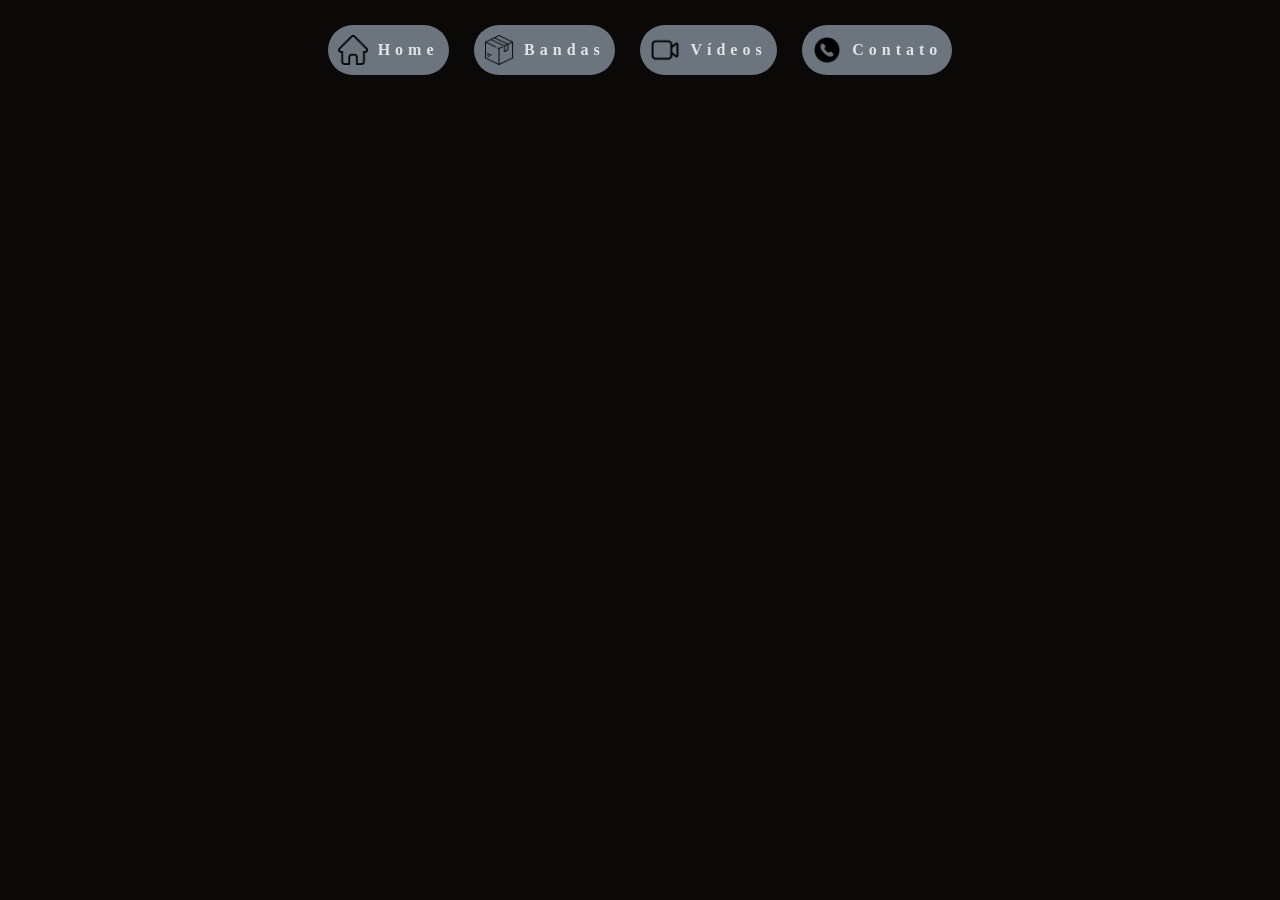
==== src/index.html @ c52e311d "Add files via upload" ====
<!DOCTYPE html>
<html lang="en">
<head>
    <meta charset="UTF-8">
    <meta name="viewport" content="width=device-width, initial-scale=1.0">
    <link rel="stylesheet" href="style.css">
    <link rel="preconnect" href="https://fonts.googleapis.com">
    <link rel="preconnect" href="https://fonts.gstatic.com" crossorigin>
    <link href="https://fonts.googleapis.com/css2?family=Manufacturing+Consent&family=Playfair+Display:ital,wght@0,400..900;1,400..900&display=swap" rel="stylesheet">
    <title>Metallum</title>
</head>
<body>
    <nav>
        <span class="navItems" onclick="navTo ('s1')">
            <img src="../assets/icons/home.png" alt="Home">
            <a class="navWords">Home</a>
        </span>
        <span class="navItems" onclick="navTo ('s2')">
            <img src="../assets/icons/box.png" alt="Bandas">
            <a class="navWords">Bandas</a>
        </span>
        <span class="navItems" onclick="navTo ('s3')">
            <img src="../assets/icons/video.png" alt="Vídeos">
            <a class="navWords">Vídeos</a>
        </span>
        <span class="navItems" onclick="navTo ('s4')">
            <img src="../assets/icons/mobile.png" alt="Contato">
            <a class="navWords">Contato</a>
        </span>
    </nav>
    

    <script src="script.js"></script>
</body>
</html>
---- src/style.css ----
:root {
    --dark: #0a0908;
    --red1: #640d14;
    --red2: #38040e;
    --gold: #a47148;
    --light: #f8f9fa;
    --grey: #6c757d;
    --text: #ffffff;
    --font1: font-family: "Manufacturing Consent", system-ui;
    --font2: font-family: "Playfair Display", serif;
}

* {
    margin: 0;
    padding: 0;
    box-sizing: border-box;
    scroll-behavior: smooth;
}

body {
    font-family: var(--font1);
    background-color: var(--dark);
    color: var(--text);
    overflow-x: hidden;
}

nav {
    width: 100%;
    position: fixed;
    top: 0;
    background-color: transparent;
    display: flex;
    align-items: center;
    justify-content: center;
    gap: 2vw;
    height: 100px;
    z-index: 999;
    transition: all 1s ease-in-out;
    animation: decima 1s ease-in-out;
}

nav.sc {
    background-color: var(--dark);
    box-shadow: 10px 3px 10px var(--dark);
}

@keyframes decima {
    0% {
        transform: translateY(-100px);
    }
}

.navItems {
    background-color: var(--grey);
    display: flex;
    align-items: center;
    justify-content: center;
    gap: 10px;
    padding: 10px;
    border-radius: 999px;
}

.navItems img {
    width: 30px;
}

.navItems:hover {
    cursor: pointer;
}

.navItems a {
    color: inherit;
    text-decoration: none;
    letter-spacing: 5px;
    opacity: 0.8;
    transition: all 200ms linear;
    font-weight: 700;
}
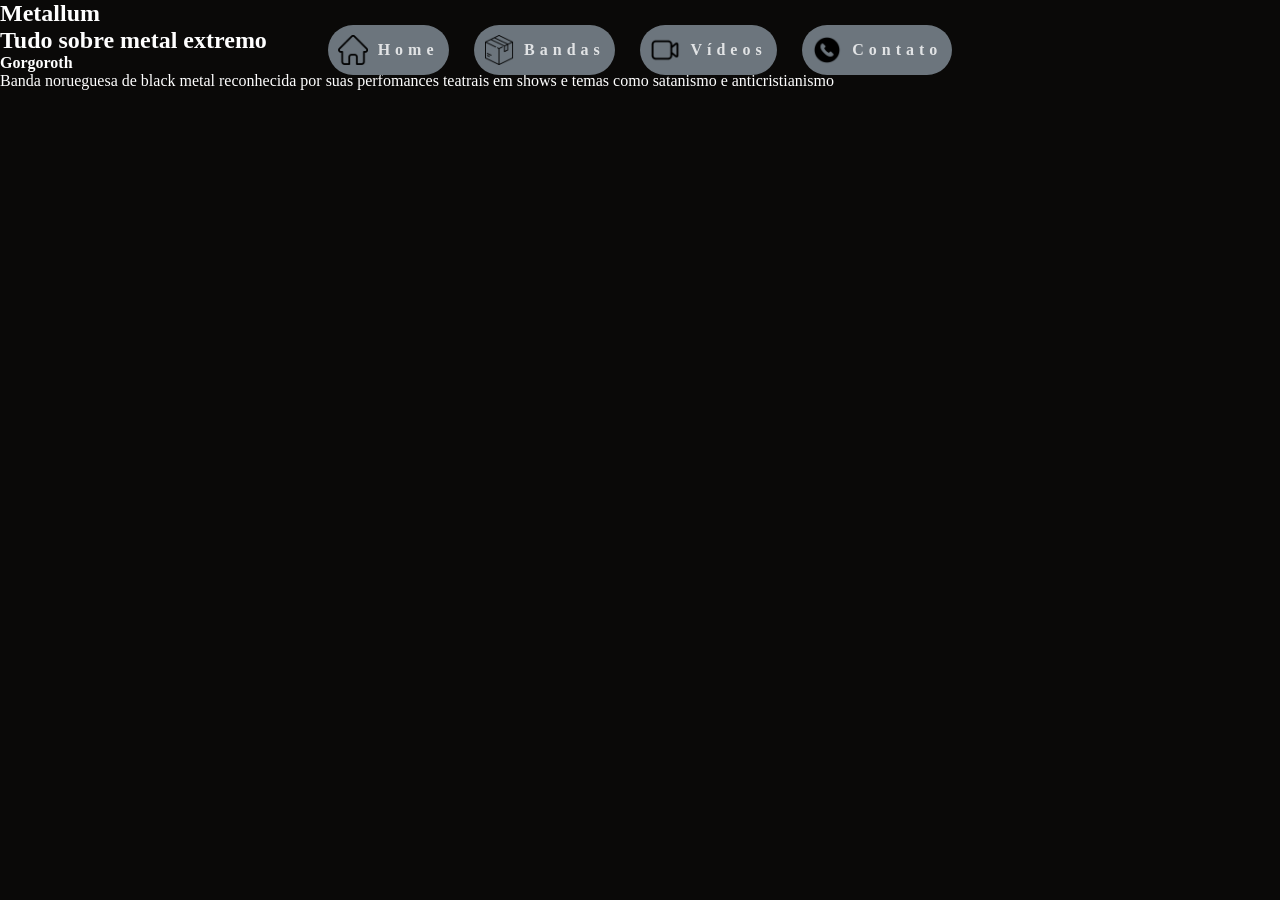
==== commit ca192b63: "Add files via upload" ====
--- a/src/index.html
+++ b/src/index.html
@@ -3,11 +3,11 @@
 <head>
     <meta charset="UTF-8">
     <meta name="viewport" content="width=device-width, initial-scale=1.0">
+    <title>Metallum</title>
     <link rel="stylesheet" href="style.css">
     <link rel="preconnect" href="https://fonts.googleapis.com">
     <link rel="preconnect" href="https://fonts.gstatic.com" crossorigin>
     <link href="https://fonts.googleapis.com/css2?family=Manufacturing+Consent&family=Playfair+Display:ital,wght@0,400..900;1,400..900&display=swap" rel="stylesheet">
-    <title>Metallum</title>
 </head>
 <body>
     <nav>
@@ -28,7 +28,22 @@
             <a class="navWords">Contato</a>
         </span>
     </nav>
-    
+    <main>
+        <section id="s1">
+            <h1>Metallum</h1>
+            <h2>Tudo sobre metal extremo</h2>
+        </section>
+        <section id="s2">
+            <div class="card">
+               <!-- <img src="" alt=""> -->
+                <div>
+                    <h4>Gorgoroth</h4>
+                    <p>Banda norueguesa de black metal reconhecida por suas perfomances teatrais em shows e temas como satanismo e anticristianismo</p>
+                </div>
+            </div>
+            
+        </section>
+    </main>
 
     <script src="script.js"></script>
 </body>
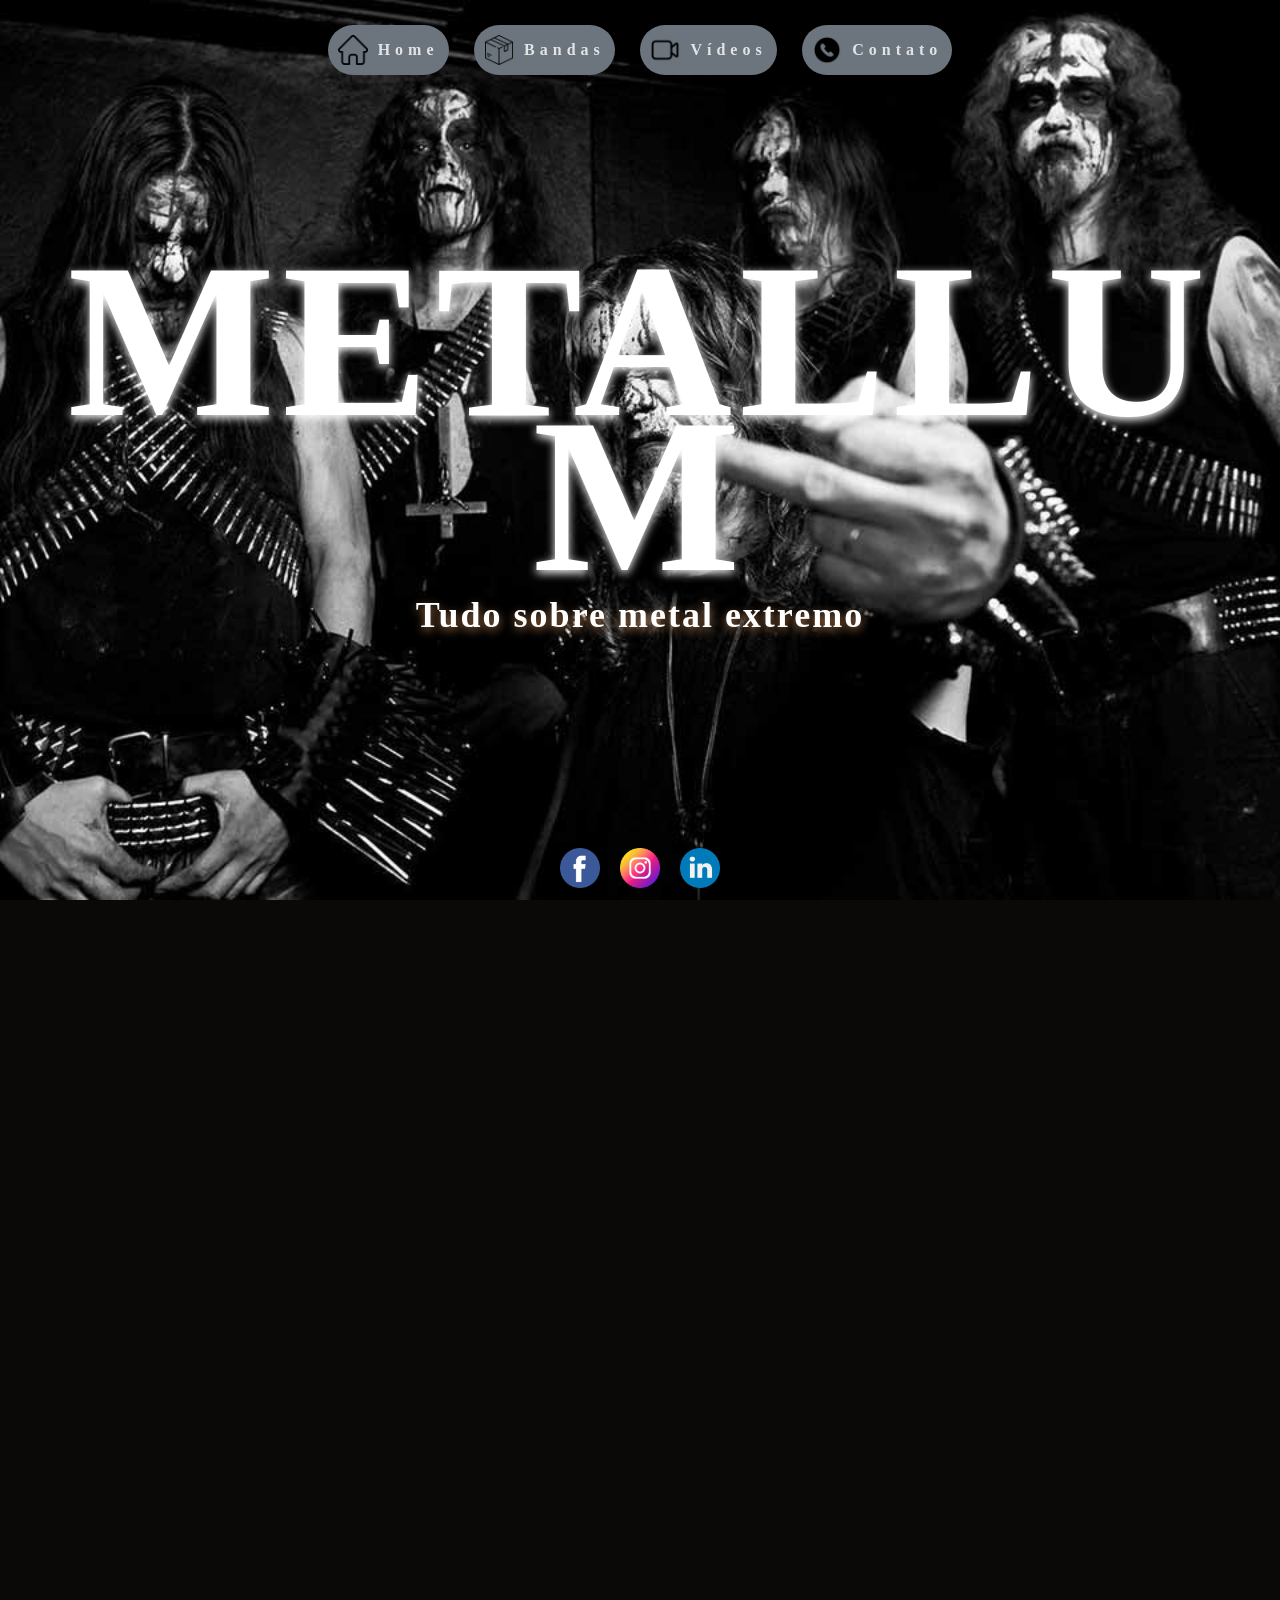
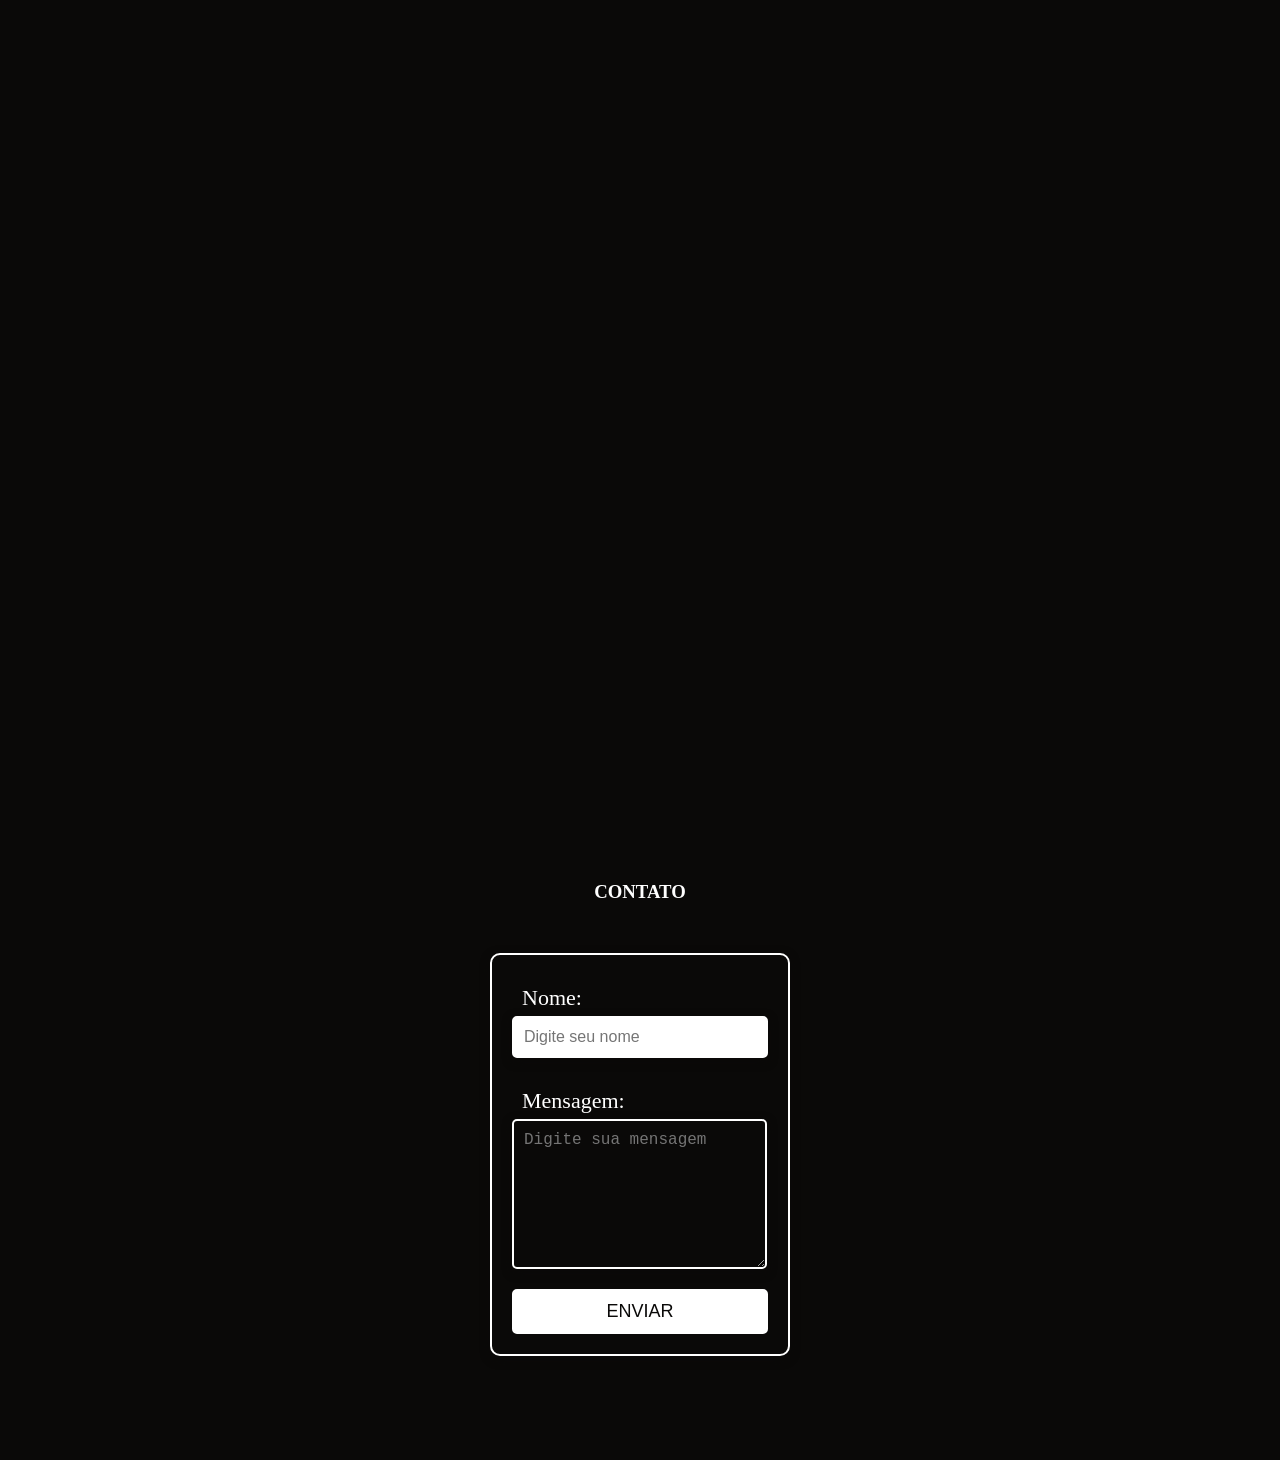
==== commit 9d399414: "Add files via upload" ====
--- a/src/index.html
+++ b/src/index.html
@@ -37,14 +37,69 @@
             <div class="card">
                <!-- <img src="" alt=""> -->
                 <div>
+                    <h4>Dark Throne</h4>
+                    <p>Banda norueguesa de black metal conhecida pelo som atmosférico e cru, com temas voltados para o satanismo e anticristianismo</p>
+                </div>
+            </div>
+
+            <div class="card">
+               <!-- <img src="" alt=""> -->
+                <div>
+                    <h4>Sepultura</h4>
+                    <p>Banda brasileira de Groove/Death Metal focado em temas sociais, brutalidade e ancestralidade, utilizando de elementos culturais para compor suas músicas</p>
+                </div>
+            </div>
+
+            <div class="card">
+               <!-- <img src="" alt=""> -->
+                <div>
                     <h4>Gorgoroth</h4>
-                    <p>Banda norueguesa de black metal reconhecida por suas perfomances teatrais em shows e temas como satanismo e anticristianismo</p>
+                    <p>Banda norueguesa de black metal conhecida pelas suas perfomances teatrais em shows, e temas satanistas</p>
                 </div>
             </div>
             
         </section>
+        <section id="s3">
+            <iframe 
+            class="vid"
+            src="https://www.youtube.com/embed/Po4w52SsNMk?si=EZhbUItp38zNPxI9&autoplay=0" 
+            frameborder="0"
+            allow="
+                accelerometer;
+                autoplay;
+                clipboard-write;
+                encrypted-media;
+                gyroscope;
+                picture-in-picture;
+                web-share;
+            "
+            referrerpolicy="strict-origin-when-cross-origin"
+            allowfullscreen
+            ></iframe>
+        </section>
+        <section id="s4">
+            <h3>CONTATO</h3>
+            <div class="formulario">
+                <label for="nome">Nome: </label>
+                <input type="text" id="nome" placeholder="Digite seu nome">
+                <label for="assunto">Mensagem: </label>
+                <textarea id="assunto" placeholder="Digite sua mensagem"></textarea>
+                <button onclick="enviar()">ENVIAR</button>
+            </div>
+        </section>
     </main>
-
+    <footer>
+      <a href="https://www.facebook.com" target="_blank">
+        <img width="40px" src="../assets/icons/facebook.png" alt="facebook">
+      </a>
+      <a href="https://www.instagram.com" target="_blank">
+        <img width="40px" src="../assets/icons/instagram.png" alt="instagram">
+      </a>
+      <a href="https://www.linkedin.com" target="_blank">
+        <img width="40px" src="../assets/icons/linkedin.png" alt="linkedin">
+      </a>  
+    </footer>
+    
     <script src="script.js"></script>
 </body>
 </html>
--- a/src/style.css
+++ b/src/style.css
@@ -76,3 +76,202 @@
     transition: all 200ms linear;
     font-weight: 700;
 }
+
+.navItems a:hover {
+    text-shadow: 0px 3px 10px var(--dark);
+    opacity: 1;
+}
+
+section {
+    min-height: 100vh;
+    height: auto;
+}
+
+#s1 {
+    background-image: url('../assets/images/black-metal-cabecera-1200x675.jpg');
+    background-position: center;
+    background-repeat: no-repeat;
+    background-size: cover;
+    background-attachment: fixed;
+    display: flex;
+    flex-direction: column;
+    align-items: center;
+    justify-content: center;
+    box-shadow: rgba(--dark) 0px 5px 15px;
+}
+
+h1 {
+    font-size: 220px;
+    word-break: break-word;
+    overflow-wrap: break-word;
+    text-transform: uppercase;
+    text-shadow: 0px 1px 5px var(--text);
+    letter-spacing: 7px;
+    width: 100%;
+    text-align: center;
+    line-height: 155px;
+    text-shadow: 0px 3px 10px var(--text);
+    animation: esquerda 2s ease-in-out;
+}
+
+@keyframes esquerda {
+    0% {
+        transform: translateX(-100px);
+        opacity: 0;
+    }
+}
+
+h2 {
+    font-size: 36px;
+    letter-spacing: 2px;
+    width: 67%;
+    margin-top: 20px;
+    text-align: center;
+    text-shadow: 0px 3px 10px var(--gold);
+    animation: direita 2s ease-in-out;
+}
+
+@keyframes direita {
+    0% {
+        transform: translateX(300px);
+        opacity: 0;
+    }
+}
+
+footer {
+    display: flex;
+    align-items: center;
+    justify-content: center;
+    gap: 20px;
+    height: 60px;
+    background-color: transparent;
+    position: fixed;
+    bottom: 0;
+    width: 100%;
+    transition: all 1s ease-in-out;
+}
+
+footer.ft {
+    background-color: var(--dark);
+    box-shadow: 10px 3px 10px var(--dark);
+}
+
+.vid {
+    width: 100%;
+    height: 800px;
+}
+
+#s2{
+    display: flex;
+    align-items: center;
+    justify-content: center;
+    flex-wrap: wrap;
+    gap: 50px;
+    min-height: 70vh;
+    padding: 50px;
+}
+
+.card{
+    width: 300px;
+    height: auto;
+    display: flex;
+    align-items: center;
+    justify-content: center;
+    flex-direction: column;
+    opacity: 0;
+    transform: translateY(200px);
+    transition: opacity 0.6s ease, transform 0.6s ease;
+}
+
+.card.visible{
+    opacity: 1;
+    transform: translateY(0);
+}
+
+#s4{
+    display: flex;
+    align-items: center;
+    justify-content: center;
+    flex-direction: column;
+    gap: 50px;
+    min-height: 70vh;
+}
+
+.formulario{
+    width: 300px;
+    height: auto;
+    padding: 20px;
+    display: flex;
+    flex-direction: column;
+    gap: 20px;
+    border: 2px solid var(--text);
+    border-radius: 10px;
+    box-shadow: 0px 3px 10px var(--dark);
+    margin-bottom: 6vh;
+}
+
+.formulario label{
+    width: 100%;
+    padding: 10px;
+    margin-bottom: -25px;
+    font-size: 22px;
+}
+
+.formulario input{
+    width: 100%;
+    padding: 10px;
+    border: 2px solid var(--text);
+    color: var(--text);
+    border-radius: 5px;
+    font-size: 16px;
+    box-shadow: 0px 3px 10px var(--dark);
+}
+
+.formulario textarea{
+    max-width: 100%;
+    width: 255px;
+    min-height: 255px;
+    max-height: 200px;
+    min-height: 150px;
+    background-color: transparent;
+    color: var(--text);
+    border-radius: 5px;
+    border: 2px solid var(--text);
+    font-size: 16px;
+    box-shadow: 0px 3px 10px var(--dark);
+    padding: 10px;
+}
+
+.formulario button{
+    width: 100%;
+    padding: 10px;
+    background-color: var(--text);
+    border: none;
+    border: 2px solid var(--text);
+    font-size: 18px;
+    transition: all 200ms ease-in-out;
+    border-radius: 5px;
+    color: var(--dark);
+}
+
+.formulario button:hover{
+    cursor: pointer;
+    box-shadow: #0b090a;
+    background-color: transparent;
+    color: var(--text);
+}
+
+@media (width <=1000px) {
+    .navWords {
+        display: none;
+    }
+
+    .vid {
+        height: 412px;
+    }
+    
+    #s1 {
+        padding-top: 150px;
+        padding-bottom: 150px;
+    }
+}
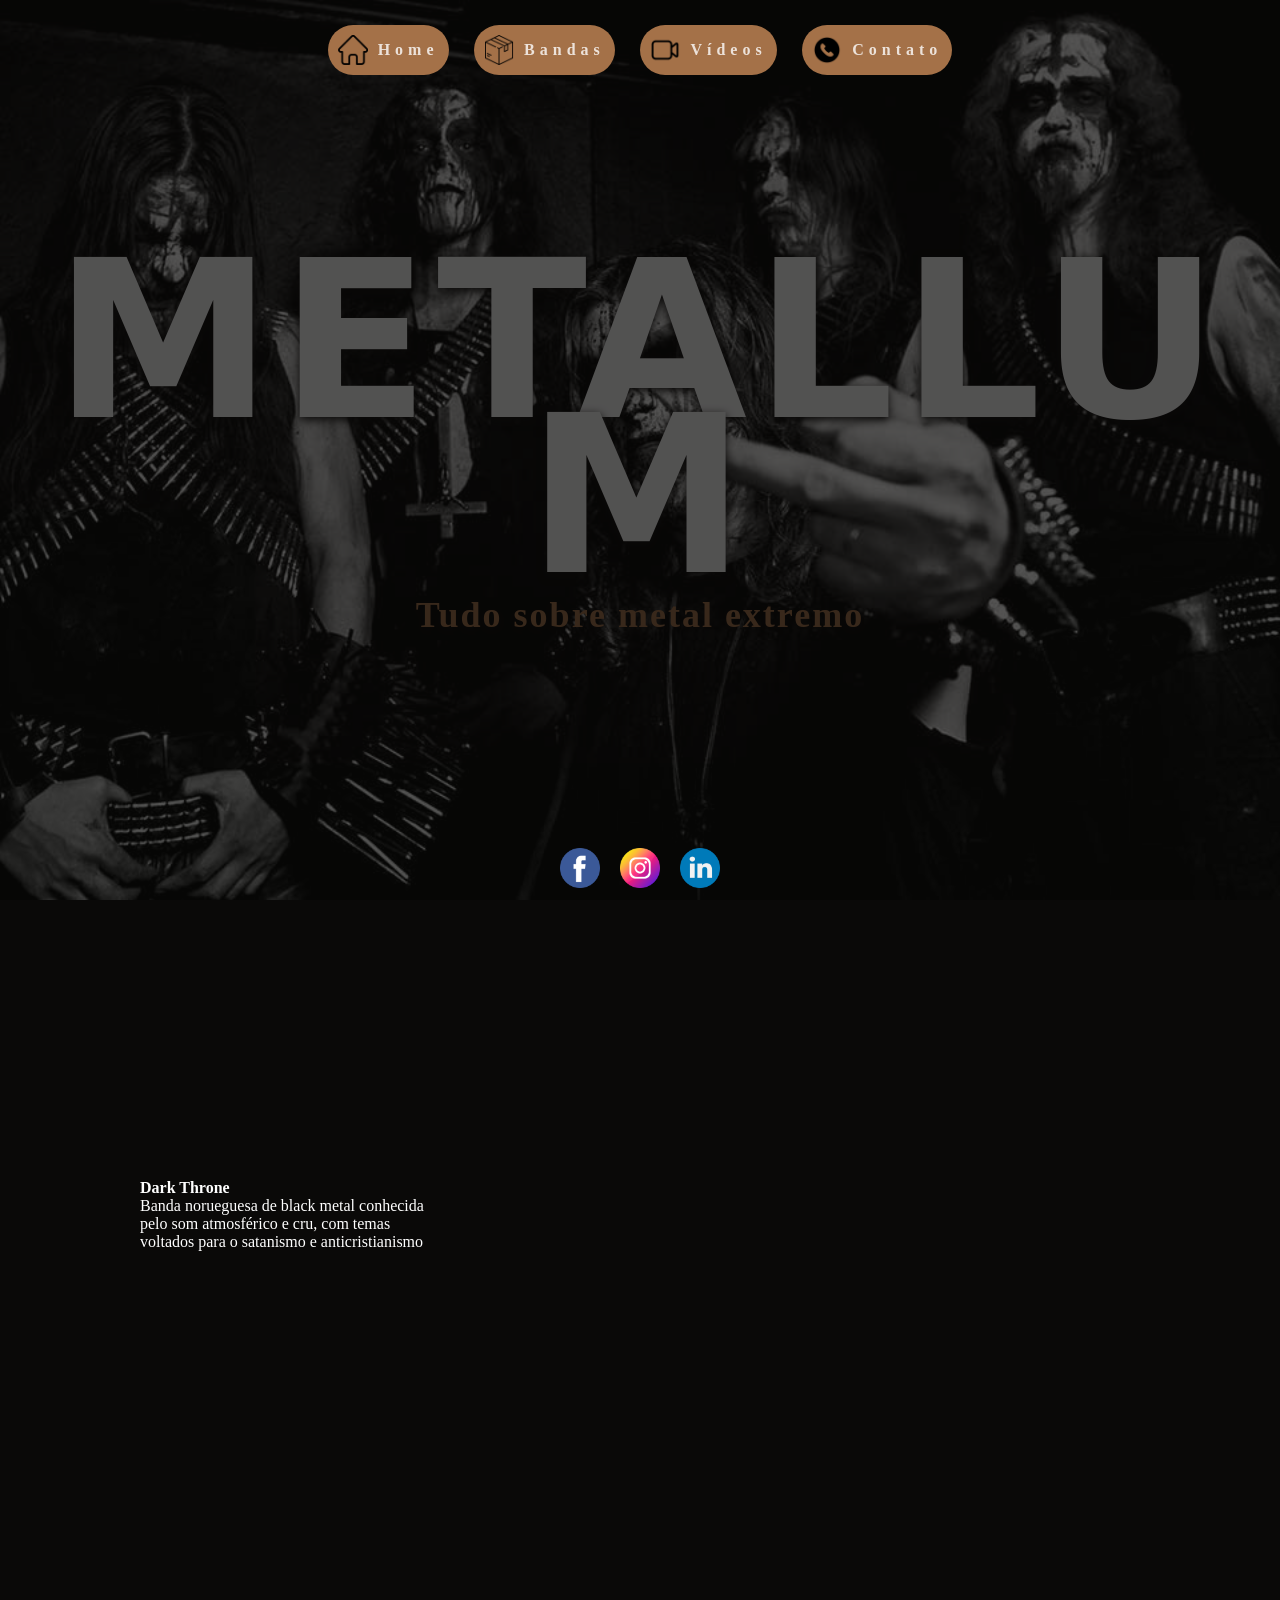
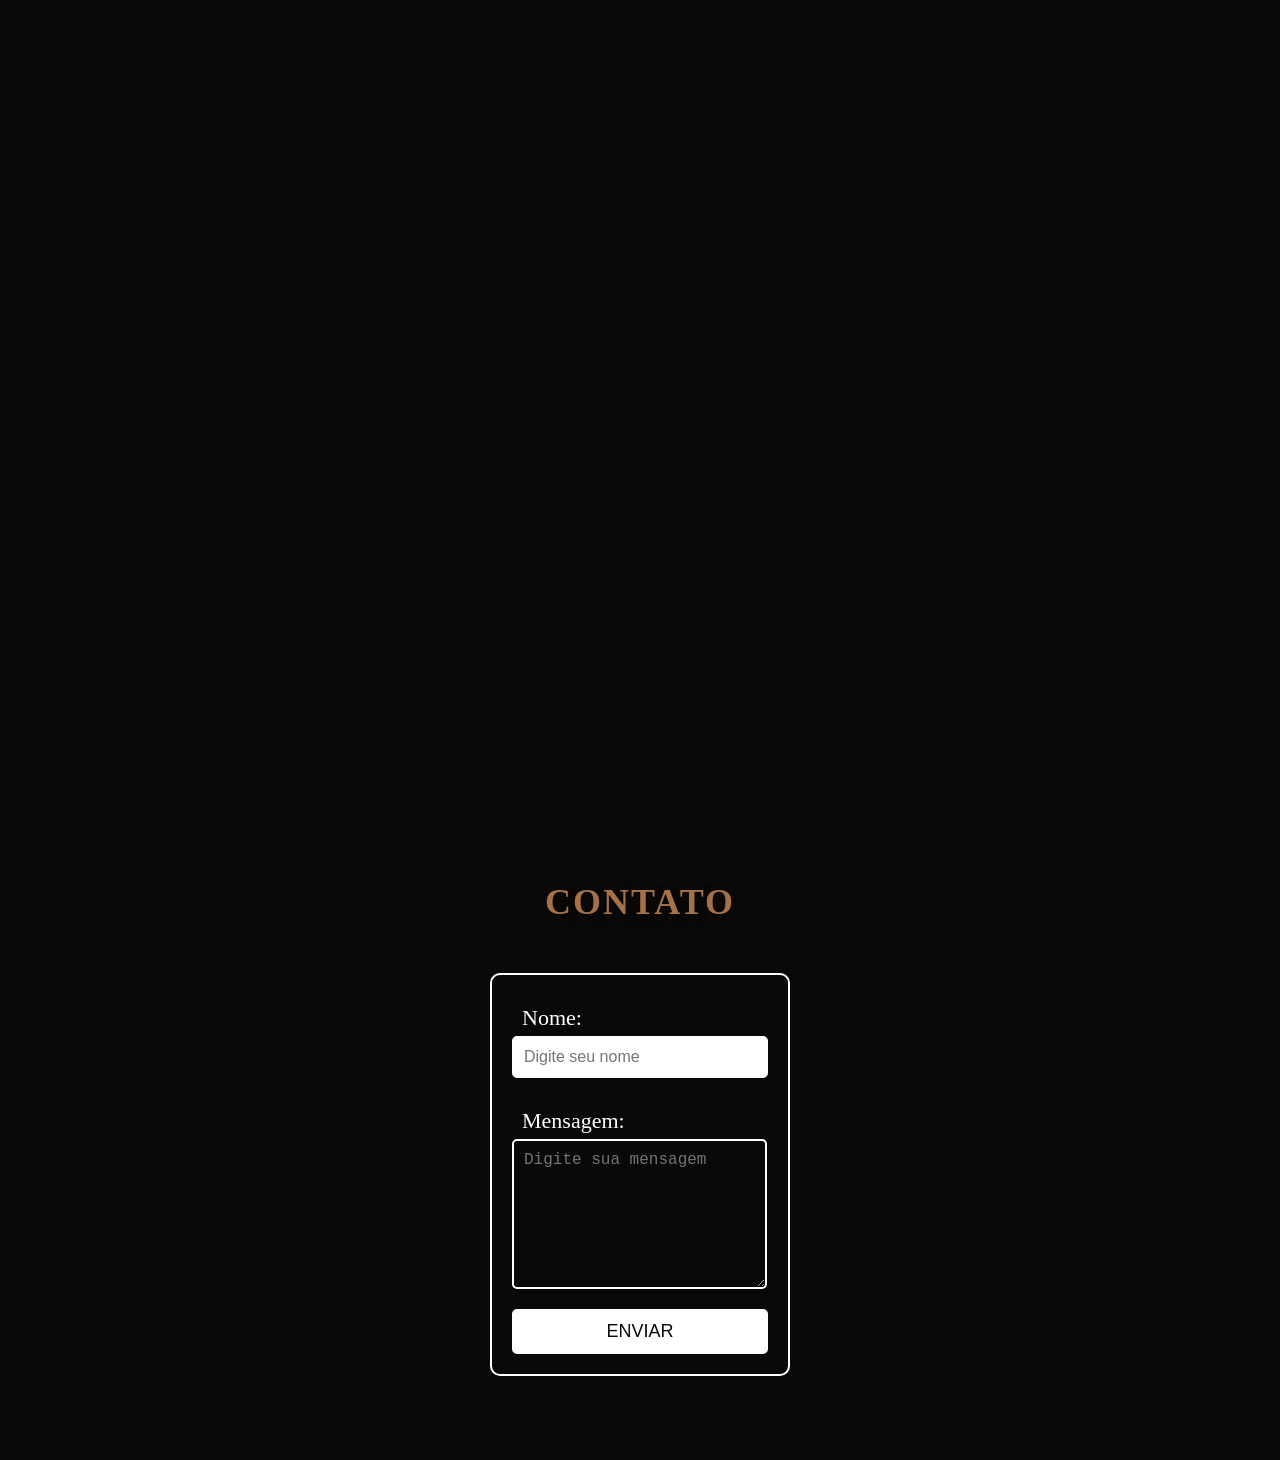
==== commit 09073b30: "Add files via upload" ====
--- a/src/index.html
+++ b/src/index.html
@@ -62,7 +62,7 @@
         <section id="s3">
             <iframe 
             class="vid"
-            src="https://www.youtube.com/embed/Po4w52SsNMk?si=EZhbUItp38zNPxI9&autoplay=0" 
+            src="https://www.youtube.com/embed/_ZszDCryLKI?si=LodlnpYPVu9SIzuG" 
             frameborder="0"
             allow="
                 accelerometer;
--- a/src/style.css
+++ b/src/style.css
@@ -6,8 +6,8 @@
     --light: #f8f9fa;
     --grey: #6c757d;
     --text: #ffffff;
-    --font1: font-family: "Manufacturing Consent", system-ui;
-    --font2: font-family: "Playfair Display", serif;
+    --font1: "Manufacturing Consent", system-ui;
+    --font2: "Playfair Display", serif;
 }
 
 * {
@@ -18,7 +18,6 @@
 }
 
 body {
-    font-family: var(--font1);
     background-color: var(--dark);
     color: var(--text);
     overflow-x: hidden;
@@ -51,7 +50,8 @@
 }
 
 .navItems {
-    background-color: var(--grey);
+    font-family: var(--font2);
+    background-color: var(--gold);
     display: flex;
     align-items: center;
     justify-content: center;
@@ -89,6 +89,7 @@
 
 #s1 {
     background-image: url('../assets/images/black-metal-cabecera-1200x675.jpg');
+    opacity: 0.3;
     background-position: center;
     background-repeat: no-repeat;
     background-size: cover;
@@ -101,16 +102,18 @@
 }
 
 h1 {
+    font-family: var(--font1);
+    color: var(--light);
     font-size: 220px;
     word-break: break-word;
     overflow-wrap: break-word;
     text-transform: uppercase;
-    text-shadow: 0px 1px 5px var(--text);
+    text-shadow: 0px 1px 5px var(--dark);
     letter-spacing: 7px;
     width: 100%;
     text-align: center;
     line-height: 155px;
-    text-shadow: 0px 3px 10px var(--text);
+    text-shadow: 0px 3px 10px var(--dark);
     animation: esquerda 2s ease-in-out;
 }
 
@@ -121,14 +124,15 @@
     }
 }
 
-h2 {
+h2, h3 {
+    font-family: var(--font2);
     font-size: 36px;
+    color: var(--gold);
     letter-spacing: 2px;
     width: 67%;
     margin-top: 20px;
     text-align: center;
-    text-shadow: 0px 3px 10px var(--gold);
-    animation: direita 2s ease-in-out;
+    text-shadow: 0px 3px 10px var(--dark);
 }
 
 @keyframes direita {
@@ -162,6 +166,7 @@
 }
 
 #s2{
+    font-family: var(--font2);
     display: flex;
     align-items: center;
     justify-content: center;
@@ -198,6 +203,7 @@
 }
 
 .formulario{
+    font-family: var(--font2);
     width: 300px;
     height: auto;
     padding: 20px;
